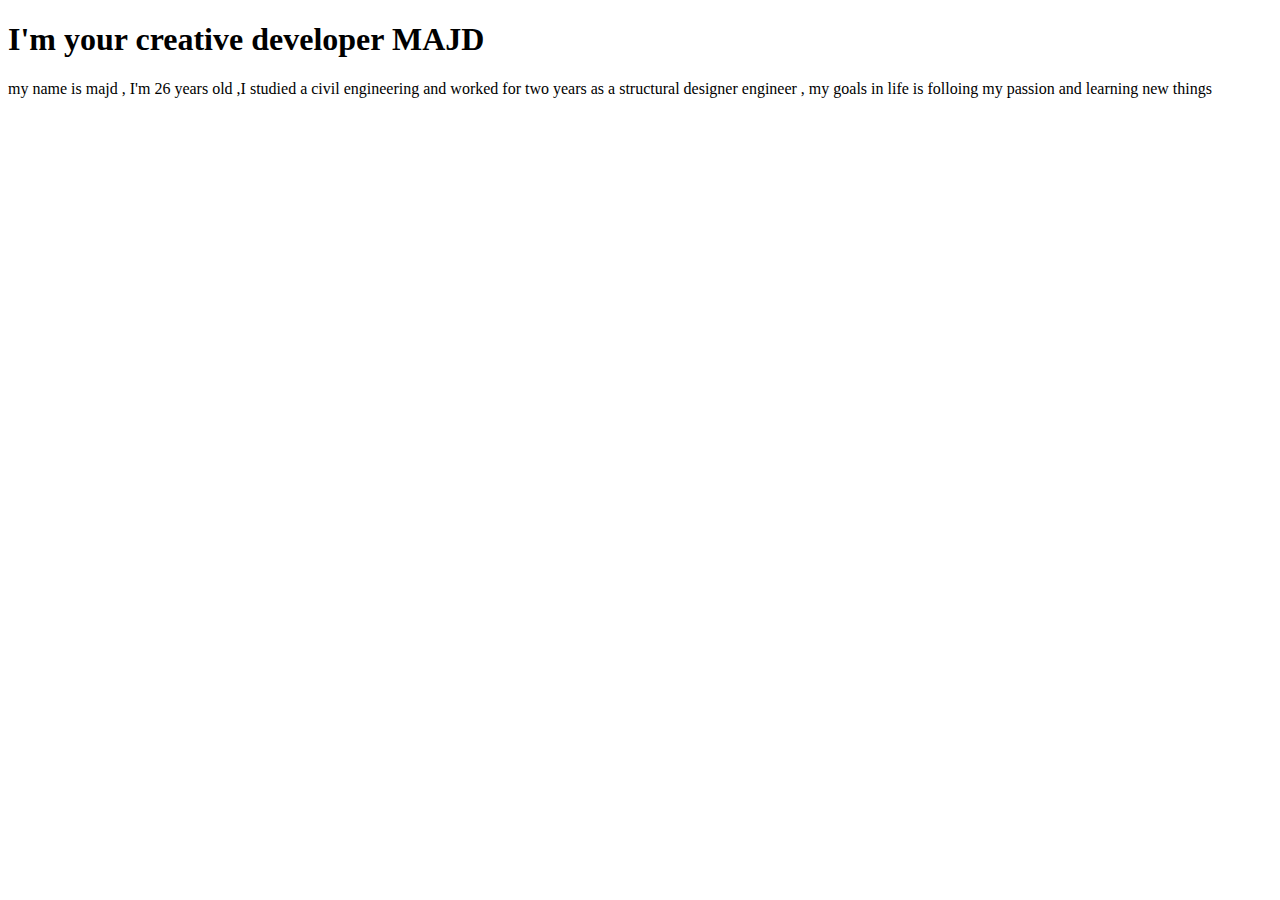
==== index.html @ 5c8f2425 "lab03-majd" ====
<!DOCTYPE html>
<html lang="en">
<head>
    <meta charset="UTF-8">
    <meta http-equiv="X-UA-Compatible" content="IE=edge">
    <meta name="viewport" content="width=device-width, initial-scale=1.0">
    <title>Document</title>
</head>
<body>
 <script src="js/app.js"></script> 
 <header>
     <h1>
         I'm your creative developer MAJD
     </h1>
 </header>
    
</body>
<main>
    <article>
        <p>
            my name is majd , I'm 26 years old ,I studied a civil engineering
             and worked for two years as a structural designer engineer ,
             my goals in life is folloing my passion and learning new things
        </p>
    </article>
</main>
</html>
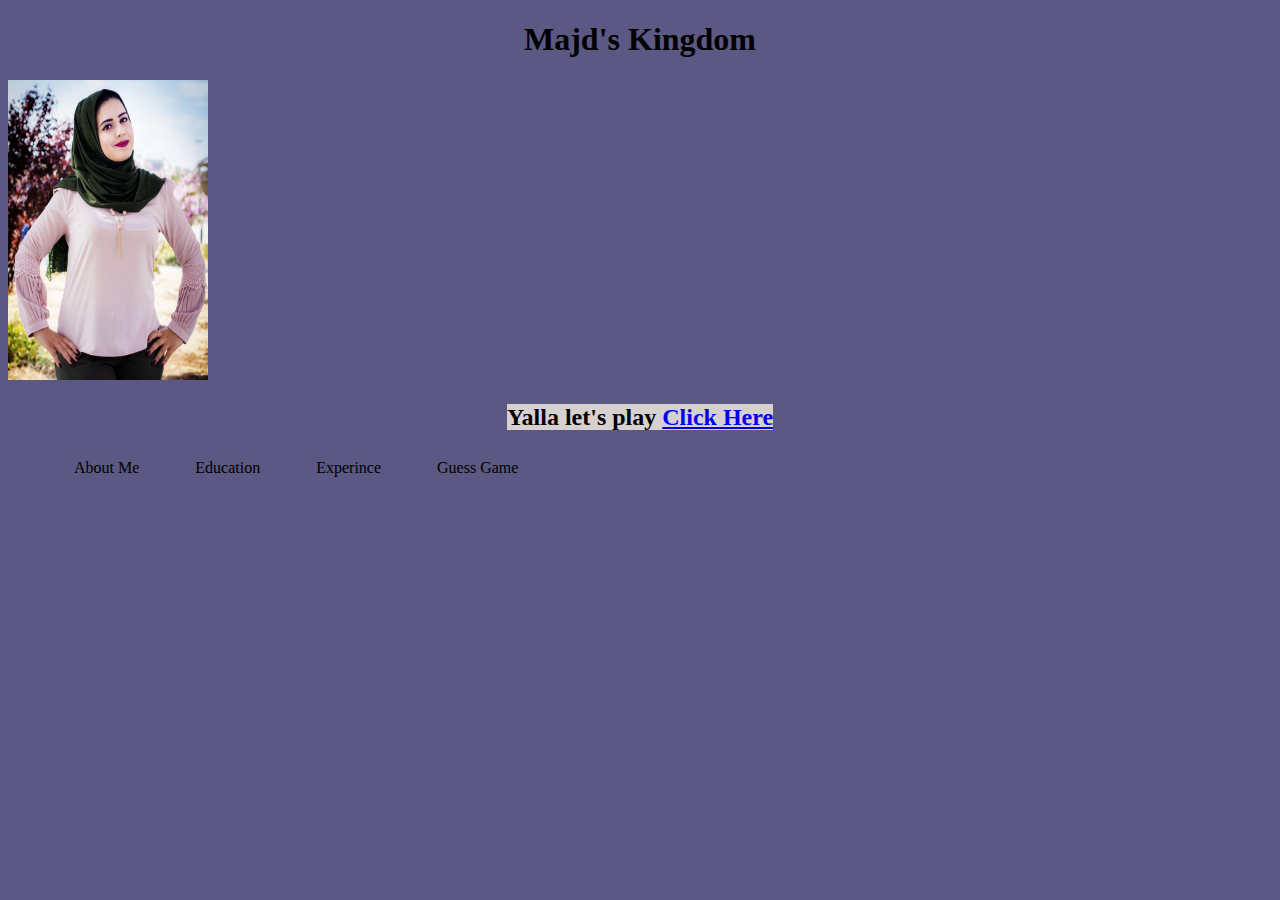
==== commit fa409056: "lab03mod" ====
--- a/index.html
+++ b/index.html
@@ -4,24 +4,42 @@
     <meta charset="UTF-8">
     <meta http-equiv="X-UA-Compatible" content="IE=edge">
     <meta name="viewport" content="width=device-width, initial-scale=1.0">
-    <title>Document</title>
+    <title>Majd</title>
+
+          <link rel="stylesheet" href="css/style.css">
 </head>
 <body>
- <script src="js/app.js"></script> 
+ 
  <header>
      <h1>
-         I'm your creative developer MAJD
+        <span>
+        <a href="index.html"> Majd's Kingdom</a>
+       
+    </span>
      </h1>
+      <img src="jpg/c484ebef-3ed0-4273-bc5e-d78d05c3b5e2.jpg" alt="logo" srcset="" ; width="200" ;
+      height="300">
+
+      <h2><span>Yalla let's play <a href="guess.html"> Click Here</a></span></h2>
+      
+      <nav>
+        <ul>
+            <li><a href="about.html">About Me</a></li>
+            <li><a href="education.html">Education</a></li>
+            <li><a href="experince.html">Experince</a></li>
+            <li><a href="guess.html">Guess Game</a></li>
+          
+            
+        </ul>
+    </nav>
+
+
  </header>
     
 </body>
 <main>
     <article>
-        <p>
-            my name is majd , I'm 26 years old ,I studied a civil engineering
-             and worked for two years as a structural designer engineer ,
-             my goals in life is folloing my passion and learning new things
-        </p>
+    
     </article>
 </main>
 </html>--- a/css/style.css
+++ b/css/style.css
@@ -0,0 +1,75 @@
+img {
+    width: 200px;
+    height:300px;
+}
+
+
+
+body {
+   
+    background-color: rgb(91, 88, 131);
+}
+
+h1 span a {
+    color:black;
+    text-decoration: none ;
+    
+}
+h1 {
+    text-align: center;
+    color: teal
+
+}
+nav ul li {
+    display: inline;
+    margin : 10px;
+   
+}
+
+ul {
+    list-style-type:none;
+    
+  }
+
+  li a {
+    display: inline-block;
+
+    color: #000;
+    padding: 8px 16px;
+    text-decoration: none;
+  }
+
+  li a:hover:not(.active) {
+    background-color: #555;
+    color: white;
+  }
+
+  .about{ background-color: cornsilk;
+    font-size:xx-large;
+    font-family: 'Times New Roman', Times, serif;
+    }
+       
+    .education{ background-color: cornsilk;
+        font-size: xx-large;
+        font-family: 'Times New Roman', Times, serif;
+        }
+        .experince{ background-color: cornsilk;
+            font-size: larger;
+            font-family: 'Times New Roman', Times, serif;
+            }
+        
+            h3{
+                text-align: center;
+              }
+                          ol  {
+                            display: inline-block;
+              margin-left : 45%;  
+                 }       
+              
+                 h2{
+                   text-align: center;
+                 }
+               h2 span 
+               {
+                 background-color: rgb(214, 208, 208);
+               }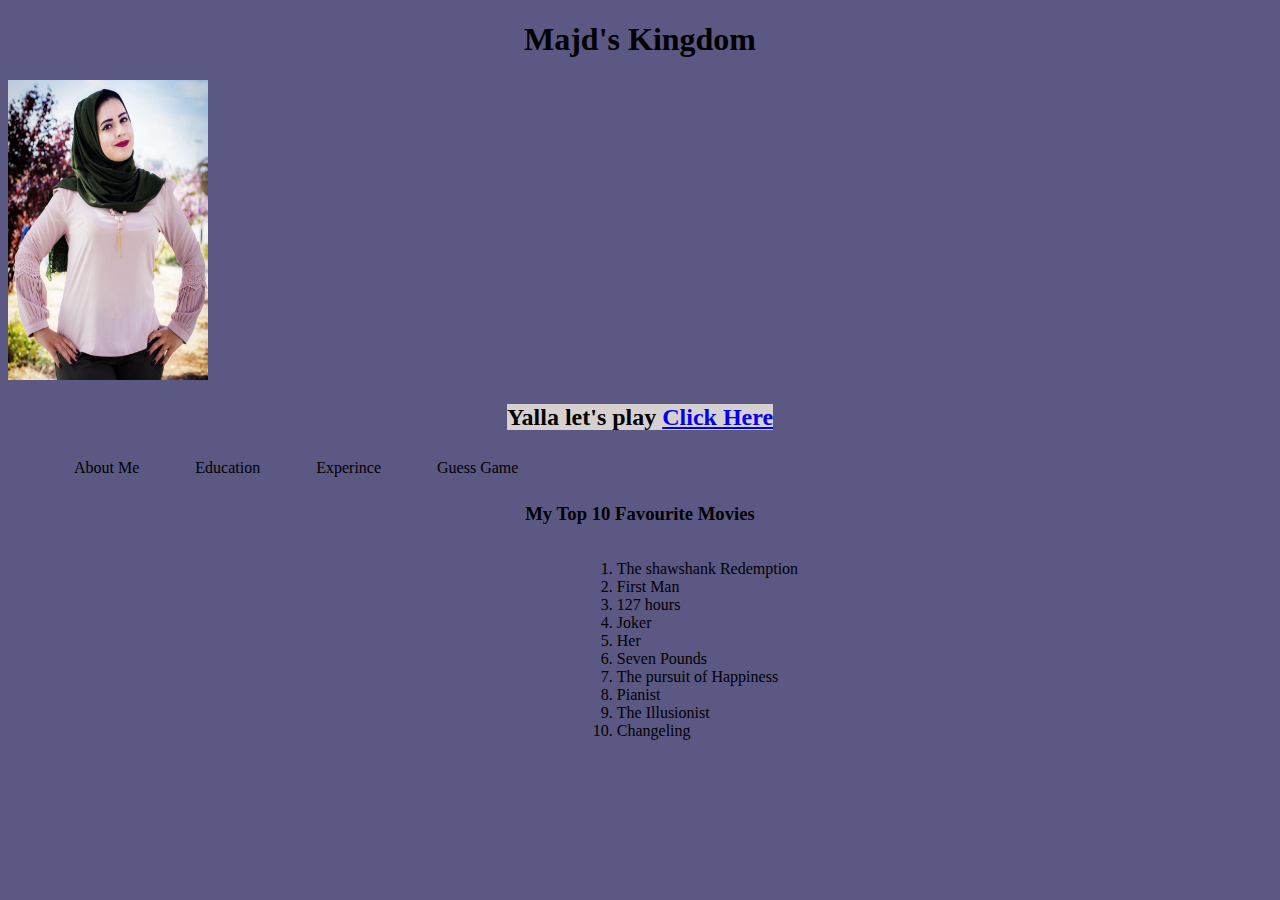
==== commit fc8a9a0e: "finallab04" ====
--- a/index.html
+++ b/index.html
@@ -17,7 +17,7 @@
        
     </span>
      </h1>
-      <img src="jpg/c484ebef-3ed0-4273-bc5e-d78d05c3b5e2.jpg" alt="logo" srcset="" ; width="200" ;
+      <img src="jpg/c484ebef-3ed0-4273-bc5e-d78d05c3b5e2.jpg" alt="logo" srcset="" ; width="200" ; class="center" ;
       height="300">
 
       <h2><span>Yalla let's play <a href="guess.html"> Click Here</a></span></h2>
@@ -35,7 +35,23 @@
 
 
  </header>
-    
+ <h3>My Top 10 Favourite Movies</h3>
+
+ <ol>
+   <li>The shawshank Redemption</li>
+   <li>First Man</li>
+   <li>127 hours</li>
+   <li>Joker</li>
+   <li>Her</li>
+   <li>Seven Pounds</li>
+   <li>The pursuit of Happiness </li>
+   <li>Pianist</li>
+   <li>The Illusionist</li>
+   <li>Changeling</li>
+ 
+ 
+ </ol>
+ 
 </body>
 <main>
     <article>
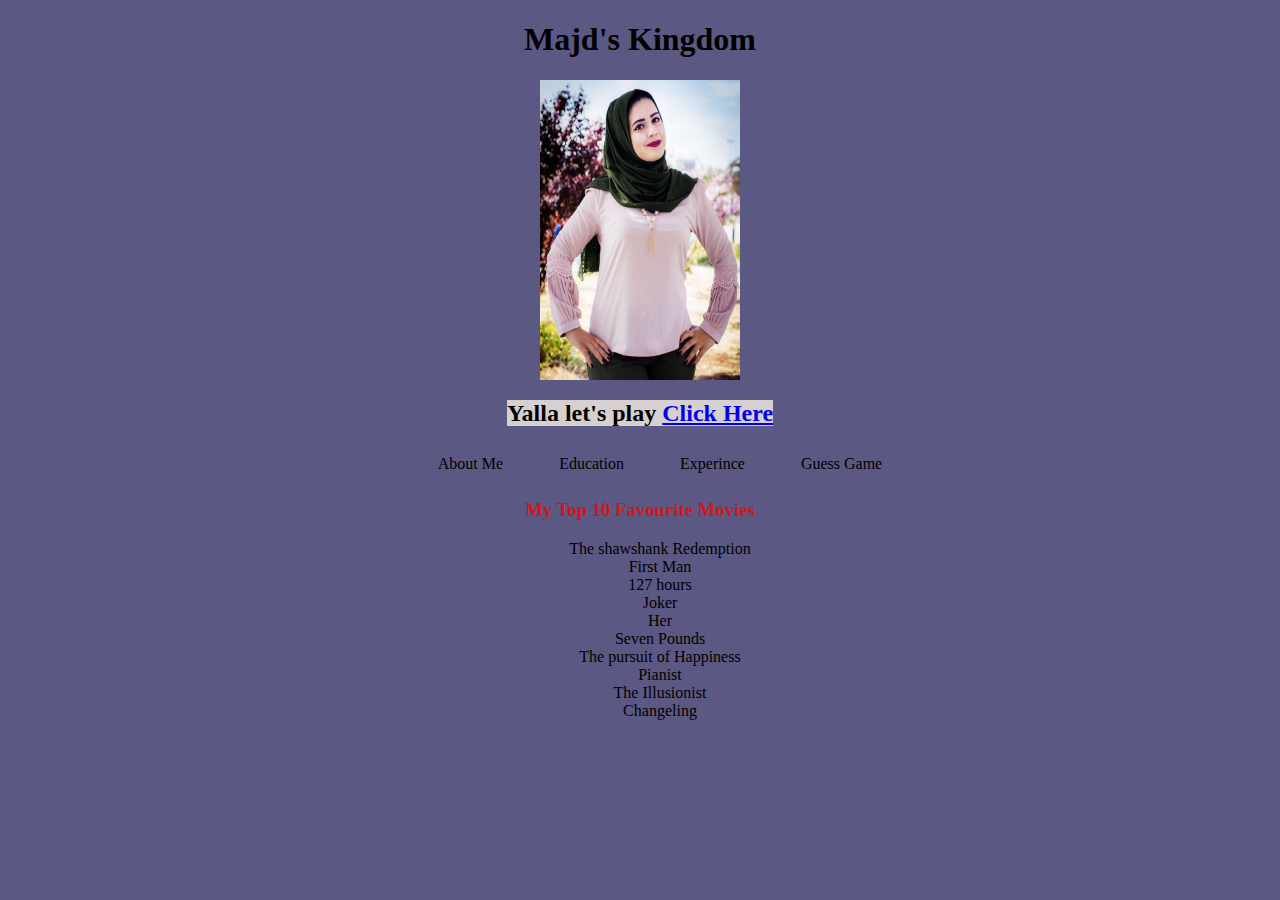
==== commit 8803a89d: "driver and navigator lab4" ====
--- a/index.html
+++ b/index.html
@@ -35,9 +35,9 @@
 
 
  </header>
- <h3>My Top 10 Favourite Movies</h3>
+ <h3 style="color: rgb(212, 22, 22);">My Top 10 Favourite Movies</h3>
 
- <ol>
+ <ul>
    <li>The shawshank Redemption</li>
    <li>First Man</li>
    <li>127 hours</li>
@@ -49,8 +49,7 @@
    <li>The Illusionist</li>
    <li>Changeling</li>
  
- 
- </ol>
+ </ul>
  
 </body>
 <main>
--- a/css/style.css
+++ b/css/style.css
@@ -1,9 +1,13 @@
 img {
+  display: block;
+  margin-left: auto;
+  margin-right: auto;
     width: 200px;
     height:300px;
-}
-
-
+     
+  }
+ 
+  
 
 body {
    
@@ -13,6 +17,7 @@
 h1 span a {
     color:black;
     text-decoration: none ;
+   
     
 }
 h1 {
@@ -27,6 +32,7 @@
 }
 
 ul {
+  text-align: center;
     list-style-type:none;
     
   }
@@ -61,10 +67,7 @@
             h3{
                 text-align: center;
               }
-                          ol  {
-                            display: inline-block;
-              margin-left : 45%;  
-                 }       
+                   
               
                  h2{
                    text-align: center;
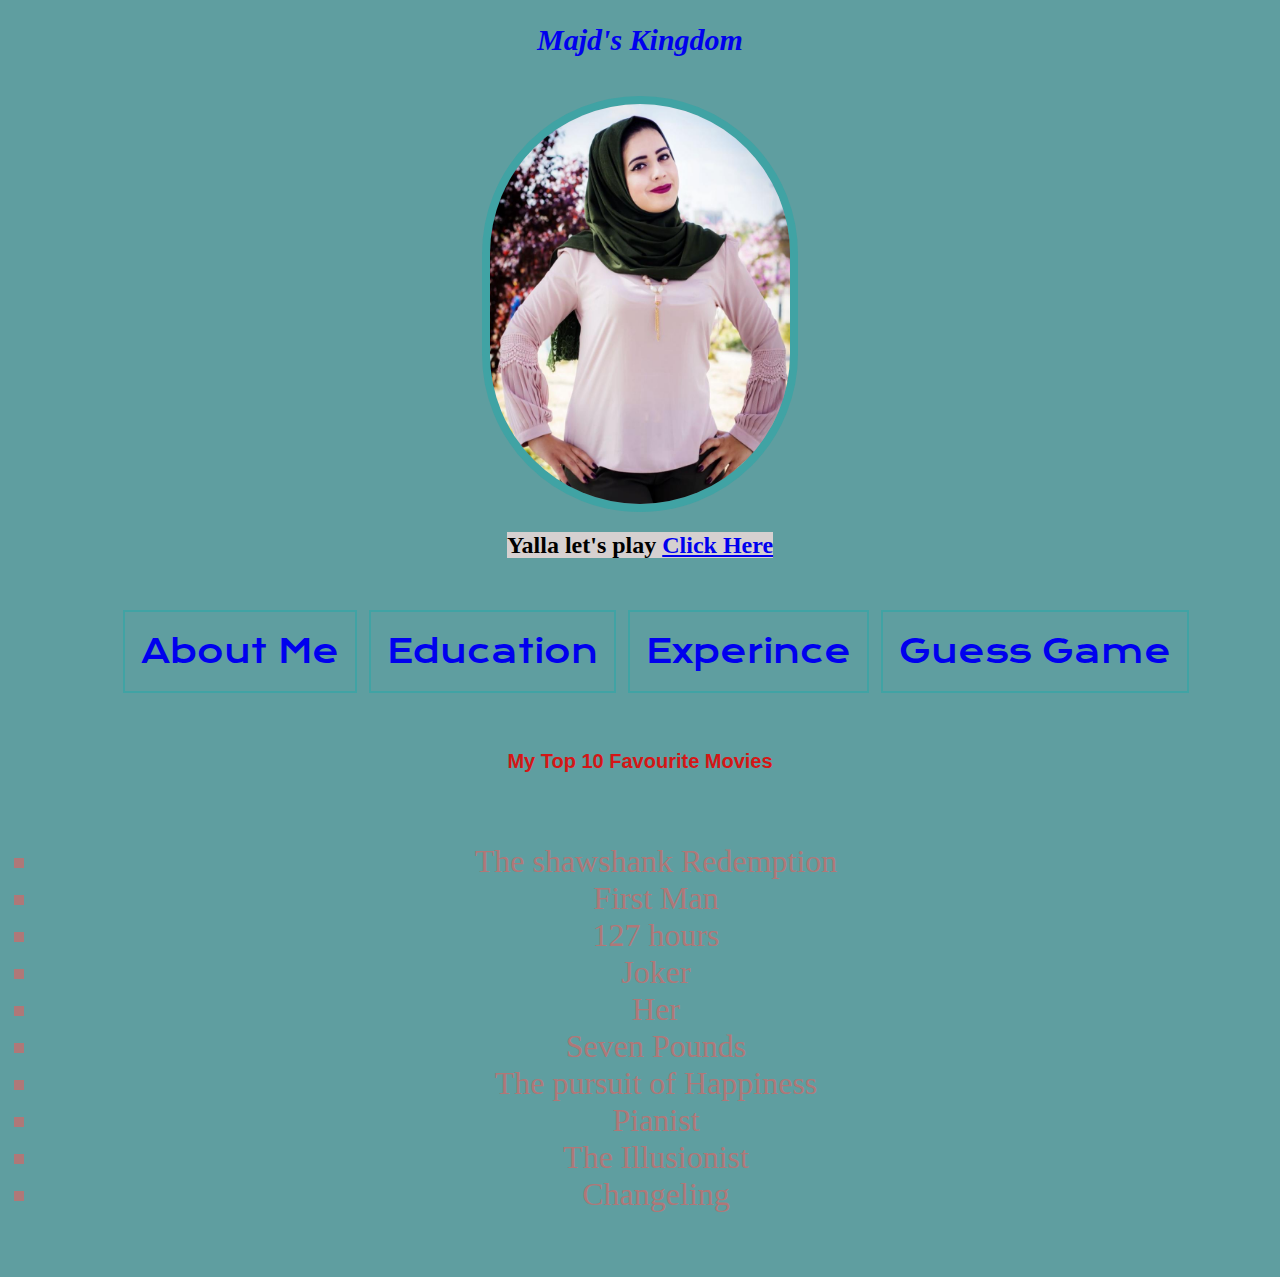
==== commit c6813ba8: "aboutme with css" ====
--- a/index.html
+++ b/index.html
@@ -5,7 +5,8 @@
     <meta http-equiv="X-UA-Compatible" content="IE=edge">
     <meta name="viewport" content="width=device-width, initial-scale=1.0">
     <title>Majd</title>
-
+    <link rel="preconnect" href="https://fonts.gstatic.com">
+<link href="https://fonts.googleapis.com/css2?family=Krona+One&display=swap" rel="stylesheet">
           <link rel="stylesheet" href="css/style.css">
 </head>
 <body>
--- a/css/style.css
+++ b/css/style.css
@@ -1,9 +1,13 @@
+
 img {
   display: block;
   margin-left: auto;
   margin-right: auto;
-    width: 200px;
-    height:300px;
+  width: 300px;
+  height:400px;
+  margin-top: 10mm;
+  border-radius:1000px;
+  border: 8px solid rgb(33 168 168 / 50%);; 
      
   }
  
@@ -11,38 +15,73 @@
 
 body {
    
-    background-color: rgb(91, 88, 131);
+  background-color: cadetblue;
+  background-image:url('https://www.freecodecamp.org/news/content/images/2020/04/w-qjCHPZbeXCQ-unsplash.jpg');
+background-repeat:unset;
+background-size: 2000px;
 }
 
 h1 span a {
-    color:black;
-    text-decoration: none ;
-   
+  background-color:#f19eb300;
+  text-decoration: none ;
+  text-align: center;    
+  font-size: 30px;
+ font-style: oblique;
+ font-weight: bolder;
+ color: none ;
     
 }
 h1 {
     text-align: center;
     color: teal
+    font-size: 30px;
+    font-style: oblique;
+    font-weight: bolder;
 
 }
 nav ul li {
-    display: inline;
-    margin : 10px;
+  display: inline;
+    
+  text-align: center;
+  background-color:#f19eb300;
+
+padding-top: 5mm;
+padding-bottom: 5mm;
+margin: 2px;
+margin-bottom:0mm;
+font-family:'Krona One', sans-serif; ;
+
+border: 2px solid rgb(33 168 168 / 50%);
+border-top: 2px solid rgb(33 168 168 / 50%);
+border-bottom: 2px solid rgb(33 168 168 / 50%);
    
 }
 
 ul {
-  text-align: center;
-    list-style-type:none;
-    
+  
+      
+      padding-bottom:2pc;
+      padding-top: 2pc;
+      padding-left: 2pc;
+      background-size: 60pc;
+      color:  rgb(175, 120, 120);
+      font-size: xx-large;
+      text-align: center;
+      list-style-position:inherit;
+      list-style-type:square;
   }
 
   li a {
-    display: inline-block;
-
-    color: #000;
+   
+   
     padding: 8px 16px;
-    text-decoration: none;
+    text-decoration:none;
+    lighting-color:#f19eb300;
+    text-align: center;
+    display: inline-grid;
+    padding-right: 1pc;
+ margin-top: 0em;
+ margin-bottom: 0mm;
   }
 
   li a:hover:not(.active) {
@@ -50,22 +89,49 @@
     color: white;
   }
 
-  .about{ background-color: cornsilk;
-    font-size:xx-large;
-    font-family: 'Times New Roman', Times, serif;
+  .about{  background-image: url('https://miro.medium.com/max/8284/1*S8UogculWFLr3lVdLn05MA.jpeg');
+    background-repeat:unset;
+   background-size: 1000px;
+    padding-bottom:1pc;
+    padding-top: 1pc;
+    padding-left: 1pc;
+    background-size: 25pc;
+    color:cornsilk;
+    font-size: xx-large;
+    text-align: center;
+    list-style-position:inside;
+    list-style-type:georgian;
+    font-family:'Krona One', sans-serif;
     }
        
-    .education{ background-color: cornsilk;
+    .education{background-image: url('https://miro.medium.com/max/8284/1*S8UogculWFLr3lVdLn05MA.jpeg');
+      background-repeat:unset;
+     background-size: 1000px;
+        font-size:larger;
+        font-family:'Krona One', sans-serif;
+        color:cornsilk;
+    font-size: xx-large;
+    text-align: center;
+        }
+        .experince{ background-image: url('https://miro.medium.com/max/8284/1*S8UogculWFLr3lVdLn05MA.jpeg');
+          background-repeat:unset;
+         background-size: 1000px;
+            font-size:larger;
+            font-family:'Krona One', sans-serif;
+            color:cornsilk;
         font-size: xx-large;
-        font-family: 'Times New Roman', Times, serif;
-        }
-        .experince{ background-color: cornsilk;
-            font-size: larger;
-            font-family: 'Times New Roman', Times, serif;
+        text-align: center;
             }
         
             h3{
                 text-align: center;
+                font-size: 20px;
+    flex-direction:initial;
+   font-family:Verdana, Geneva, Tahoma, sans-serif;
+   background-color:none;
+   text-align: center;
+   margin-bottom: 10mm;
+   margin-top: 10mm;
               }
                    
               
